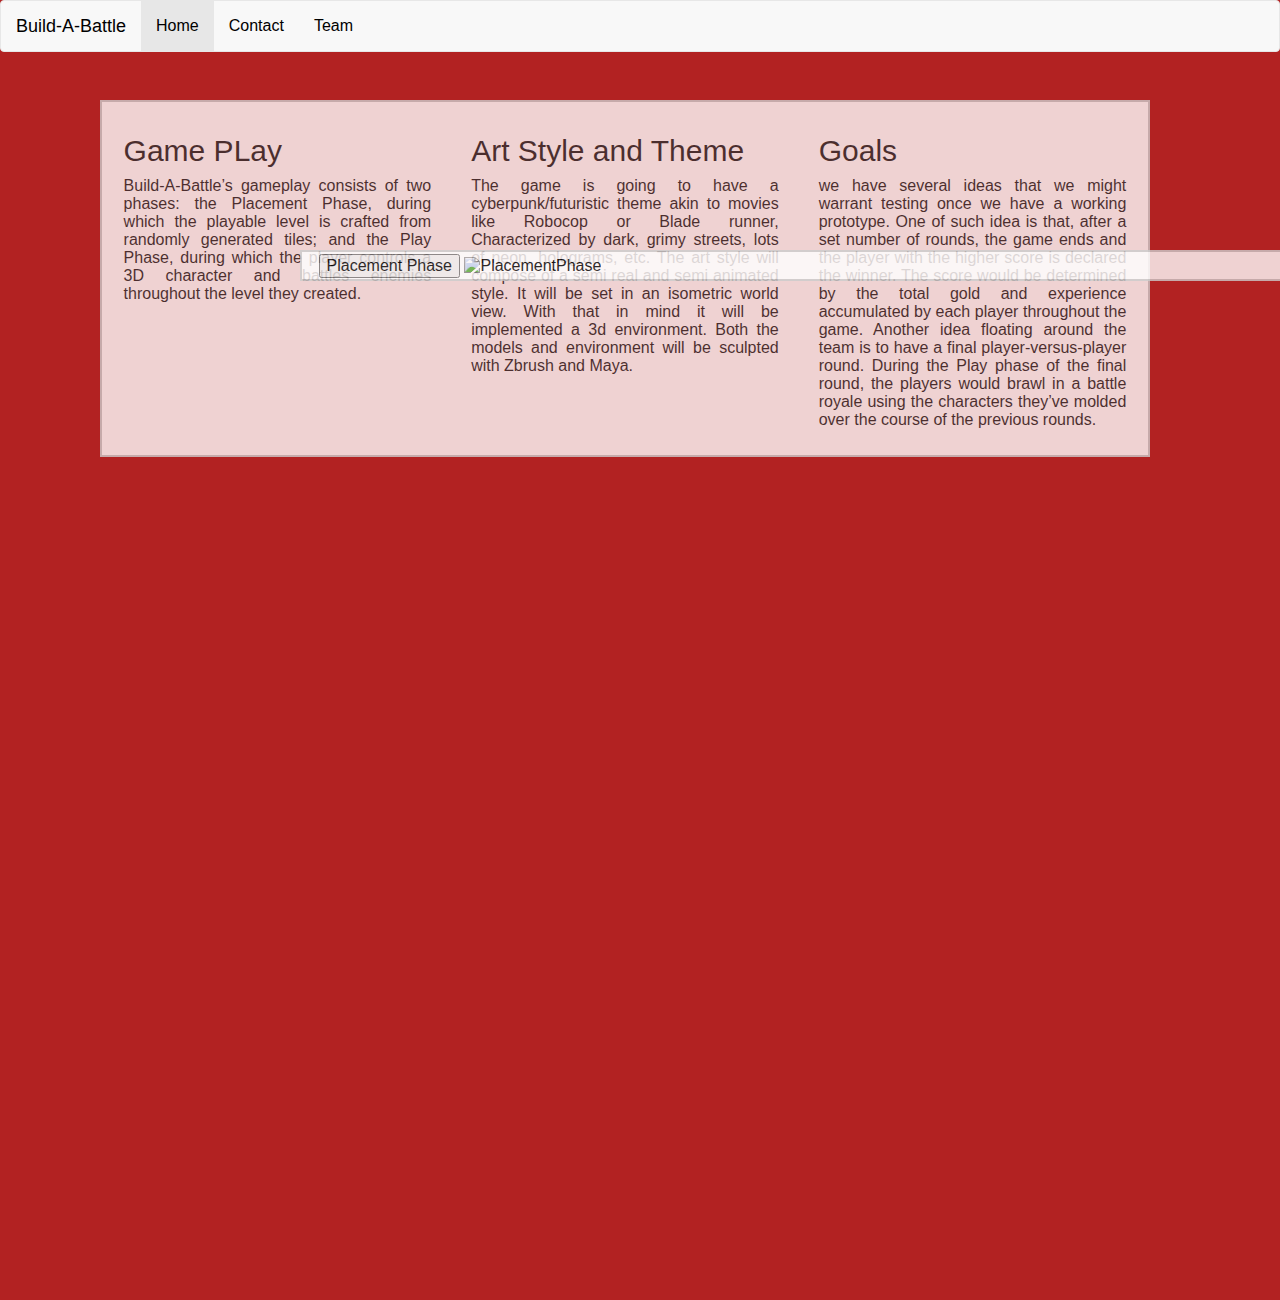
==== demo/index.html @ 637bdc98 "changes" ====
<!DOCTYPE html>
<html lang="en">
<head>
  <meta charset="utf-8">
  <title>Home</title>
  <meta name="description" content="particles.js is a lightweight JavaScript library for creating particles.">
  <meta name="author" content="Vincent Garreau" />
  <meta name="viewport" content="width=device-width, initial-scale=1.0, minimum-scale=1.0, maximum-scale=1.0, user-scalable=no">
  <link rel="stylesheet" href="https://maxcdn.bootstrapcdn.com/bootstrap/3.3.7/css/bootstrap.min.css">
    <link rel="stylesheet" media="screen" href="css/style.css" type="text/css">
  <script src="https://ajax.googleapis.com/ajax/libs/jquery/3.3.1/jquery.min.js"></script>
  <script src="https://maxcdn.bootstrapcdn.com/bootstrap/3.3.7/js/bootstrap.min.js"></script>

</head>
<body>

<!-- count particles 
<div class="count-particles">
  <span class="js-count-particles"> </span> particles
</div>
-->
<!-- particles.js container -->
<div id="particles-js" >
  
    <nav class="navbar navbar-default">
      <div class="container-fluid">
        <div class="navbar-header">
          <a class="navbar-brand" href="#"><font color="black">Build-A-Battle </font></a>
        </div>
        <ul class="nav navbar-nav">
          <li class="active"><a href="index.html"><font color="black"> Home </font></a></li>
          <li><a href="contact.html"><font color="black"> Contact </font></a></li>
          <li><a href="team.html"><font color="black"> Team </font></a></li>
        </ul>
      </div>
    </nav>
  





    <div class="container">
      <div id="row">
        <div id="column" >
          <h2>Game PLay</h2>
          <p>Build-A-Battle’s gameplay consists of two phases: the Placement Phase, during which the playable level is crafted from randomly generated tiles; and the Play Phase, during which the player controls a 3D character and battles enemies throughout the level they created.</p>
        </div>
        <div id="column" >
          <h2>Art Style and Theme</h2>
          <p>The game is going to have a cyberpunk/futuristic theme akin to movies like Robocop or Blade runner, Characterized by dark, grimy streets, lots of neon, holograms, etc. The art style will compose of a semi real and semi animated style. It will be set in an isometric world view. With that in mind it will be implemented  a 3d environment. Both the models and environment will be sculpted with Zbrush and Maya.</p>
        </div>
        <div id="column" >
          <h2>Goals</h2>
          <p>we have several ideas that we might warrant testing once we have a working prototype. One of such idea is that, after a set number of rounds, the game ends and the player with the higher score is declared the winner. The score would be determined by the total gold and experience accumulated by each player throughout the game.
                  Another idea floating around the team is to have a final player-versus-player round. During the Play phase of the final round, the players would brawl in a battle royale using the characters they’ve molded over the course of the previous rounds.</p>
        </div>
      </div>
    </div>
   
    <div class="containerP">
      <div id="row">
        <div class="col-sm-7" >
          <button id="myBtn">Placement Phase</button>
          <img src="img/PlacementPhase1.png" alt="PlacementPhase" style="width:100%;">
        </div>
      </div>
    </div>
    

</div>

<!--
        <div class="col-md-5">
         <hr class="featurette-divider">
         
  
          <button id="myBtn">Placement Phase</button>
          <img src="img/PlacementPhase1.png" alt="PlacementPhase" style="width:100%;">

           
            <div id="myModal" class="modal">

             
              <div class="modal-content">
                    <div class="modal-header">
                      <span class="close">&times;</span>
                      <h2>Placement Phase</h2>
                    </div>
                    <div class="modal-body">
                        <p>When the game starts out you are looking at a grid, in the center is a simple 1x1 room. This room is where you will start out at. Below that room will be a large 3x3 room that is completely open and only has one door facing the default room. This is the bosses room. </p>
                        
                        <p>Your hand will be displayed at the bottom of the screen and will consist of seven room tiles of various sizes and layouts starting from a 1x1 room all the way up to a 3x3 room. Each of these room tiles will have openings along the walls, these are the doors. You can place a room tile down on the grid given a few constraints. The new tile must match up with at least one existing door and the new tile cannot overlap any previously placed tiles. </p>

                        <p>Once a room tile is placed you will automatically draw another room tile to fill that spot. The deck holds 50 rooms in total and you can keep placing rooms until you run out of open doors or you have placed all 50 rooms. Once that happens, or at any time before that if you want, you can press “Switch to play” to spawn in to the map created from your tile placements.</p>
                    </div>
              </div>

            </div>
            </div>
           <br>
          <br>
        


<script>
// Get the modal
var modal = document.getElementById('myModal');

// Get the button that opens the modal
var btn = document.getElementById("myBtn");

// Get the <span> element that closes the modal
var span = document.getElementsByClassName("close")[0];

// When the user clicks the button, open the modal 
btn.onclick = function() {
    modal.style.display = "block";
}

// When the user clicks on <span> (x), close the modal
span.onclick = function() {
    modal.style.display = "none";
}

// When the user clicks anywhere outside of the modal, close it
window.onclick = function(event) {
    if (event.target == modal) {
        modal.style.display = "none";
    }
}
</script>

-->


<!-- scripts -->
<script src="../particles.js"></script>
<script src="js/app.js"></script>

<!-- stats.js -->
<script src="js/lib/stats.js"></script>
<script>
  /*var count_particles, stats, update;
  stats = new Stats;
  stats.setMode(0);
  stats.domElement.style.position = 'absolute';
  stats.domElement.style.left = '0px';
  stats.domElement.style.top = '0px';
  document.body.appendChild(stats.domElement);
  count_particles = document.querySelector('.js-count-particles');
  update = function() {
    stats.begin();
    stats.end();
    if (window.pJSDom[0].pJS.particles && window.pJSDom[0].pJS.particles.array) {
      count_particles.innerText = window.pJSDom[0].pJS.particles.array.length;
    }
    requestAnimationFrame(update);
  };
  requestAnimationFrame(update); */
</script>


</body>
</html>
---- demo/css/style.css ----
body{
  margin: 0;
  font: normal 16px Arial, Helvetica, sand-serif;
  color: #333;
}

#particles-js{
  background-color: firebrick;
  height: 1300px;
}

#contact-form{
  background-color: #fff;
  opacity: 0.9;
  padding: 2em;
  border: #ccc 2px solid;
  position: absolute;
  top: 100px;
  left: 70px;
}

#container{
  opacity: 0.8;
  padding-right: 400px;
  padding-left: 60px;
  padding-bottom: 5px;
}
/* Home CSS for Three columns*/
#row{
  background-color: #fff;
  opacity: 0.8;
  padding: 0.1em;
  border: #ccc 2px solid;
  position: absolute;
  top: 100px;
  left: 100px;
  width: 1050px;
  color: black;
}

/* Create three equal columns that floats next to each other */
#column {
  opacity: 0.8;
    float: left;
    width: 33.33%;
    padding: 10px;
    height: 350px; /* Should be removed. Only for demonstration */
    text-align: justify;
    padding-left: 20px;
    padding-right: 20px;
}


#row:after {
    content: "";
    display: table;
    clear: both;
}


.containerP{
  position: absolute;
  left: 200px;
  top: 150px;
}

/* Team CSS*/

#columnT {
  float: left;
  width: 33.3%;
  margin-bottom: 20px;
  padding: 0 8px;
}

@media (max-width: 650px) {
  #columnT {
    width: 100%;
    display: block;

  }
}

.card {
  box-shadow: 0 4px 8px 0 rgba(0, 0, 0, 0.2);
}


#containerT {
  background-color: #fff;
  opacity: 0.3;
  padding: 0 16px;
}

#containerT::after, #row::after, #row::before {
  content: "";
  clear: both;
  display: table;
}

.title {
  color: black; 
}

#card-image-top {
  width: 100%;
  height: 30vw;
  object-fit: cover;
  opacity: 0.8;
background-color: #fff;
}

/* home page for placementphaes css*/

.modal {
    display: none; /* Hidden by default */
    position: fixed; /* Stay in place */
    z-index: 1; /* Sit on top */
    left: 0;
    top: 0;
    width: 100%; /* Full width */
    height: 100%; /* Full height */
    overflow: auto; /* Enable scroll if needed */
    background-color: rgb(0,0,0); /* Fallback color */
    background-color: rgba(0,0,0,0.4); /* Black w/ opacity */
}

/* Modal Content/Box */
.modal-content {
    background-color: #fefefe;
    margin: 15% auto; /* 15% from the top and centered */
    padding: 20px;
    border: 1px solid #888;
    width: 80%; /* Could be more or less, depending on screen size */
}

/* The Close Button */
.close {
    color: #aaa;
    float: right;
    font-size: 28px;
    font-weight: bold;
}

.close:hover,
.close:focus {
    color: black;
    text-decoration: none;
    cursor: pointer;
}

.modal-header {
    padding: 2px 16px;
    background-color: firebrick;
    color: black;
}
/* slide show of play phase*/
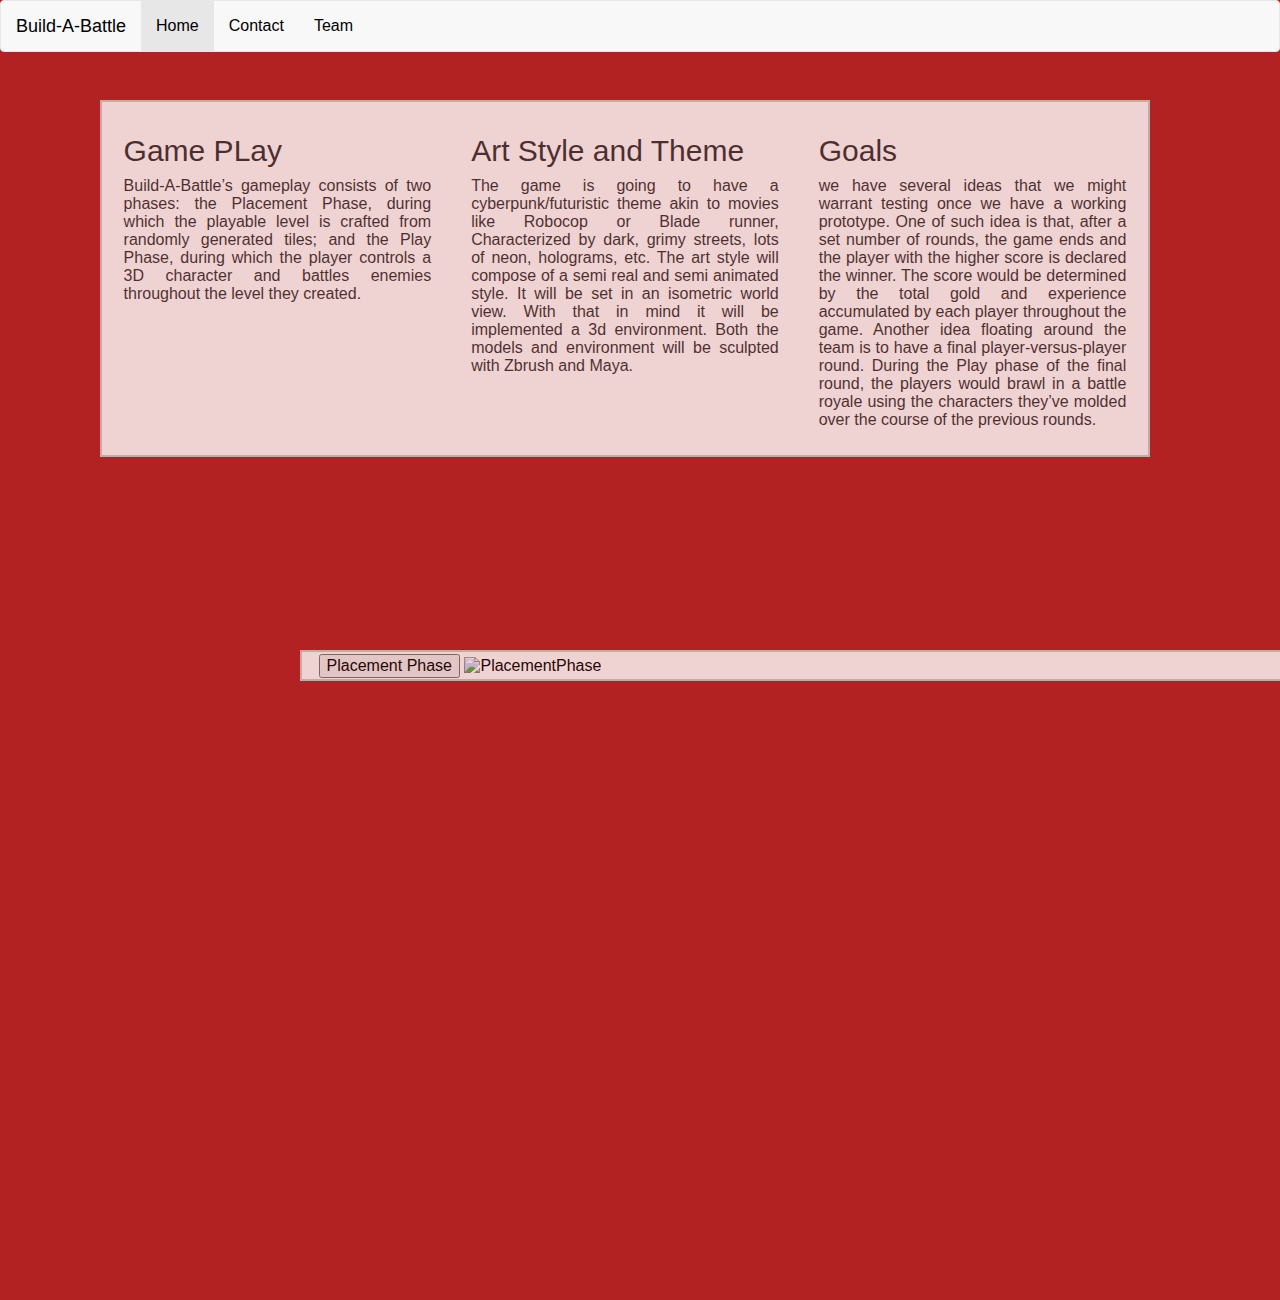
==== commit 528cecd0: "changes" ====
--- a/demo/index.html
+++ b/demo/index.html
@@ -63,6 +63,8 @@
         <div class="col-sm-7" >
           <button id="myBtn">Placement Phase</button>
           <img src="img/PlacementPhase1.png" alt="PlacementPhase" style="width:100%;">
+          <div id="myModal" class="modal">
+
         </div>
       </div>
     </div>
--- a/demo/css/style.css
+++ b/demo/css/style.css
@@ -61,7 +61,8 @@
 .containerP{
   position: absolute;
   left: 200px;
-  top: 150px;
+  top: 550px;
+  background-color: transparent;
 }
 
 /* Team CSS*/
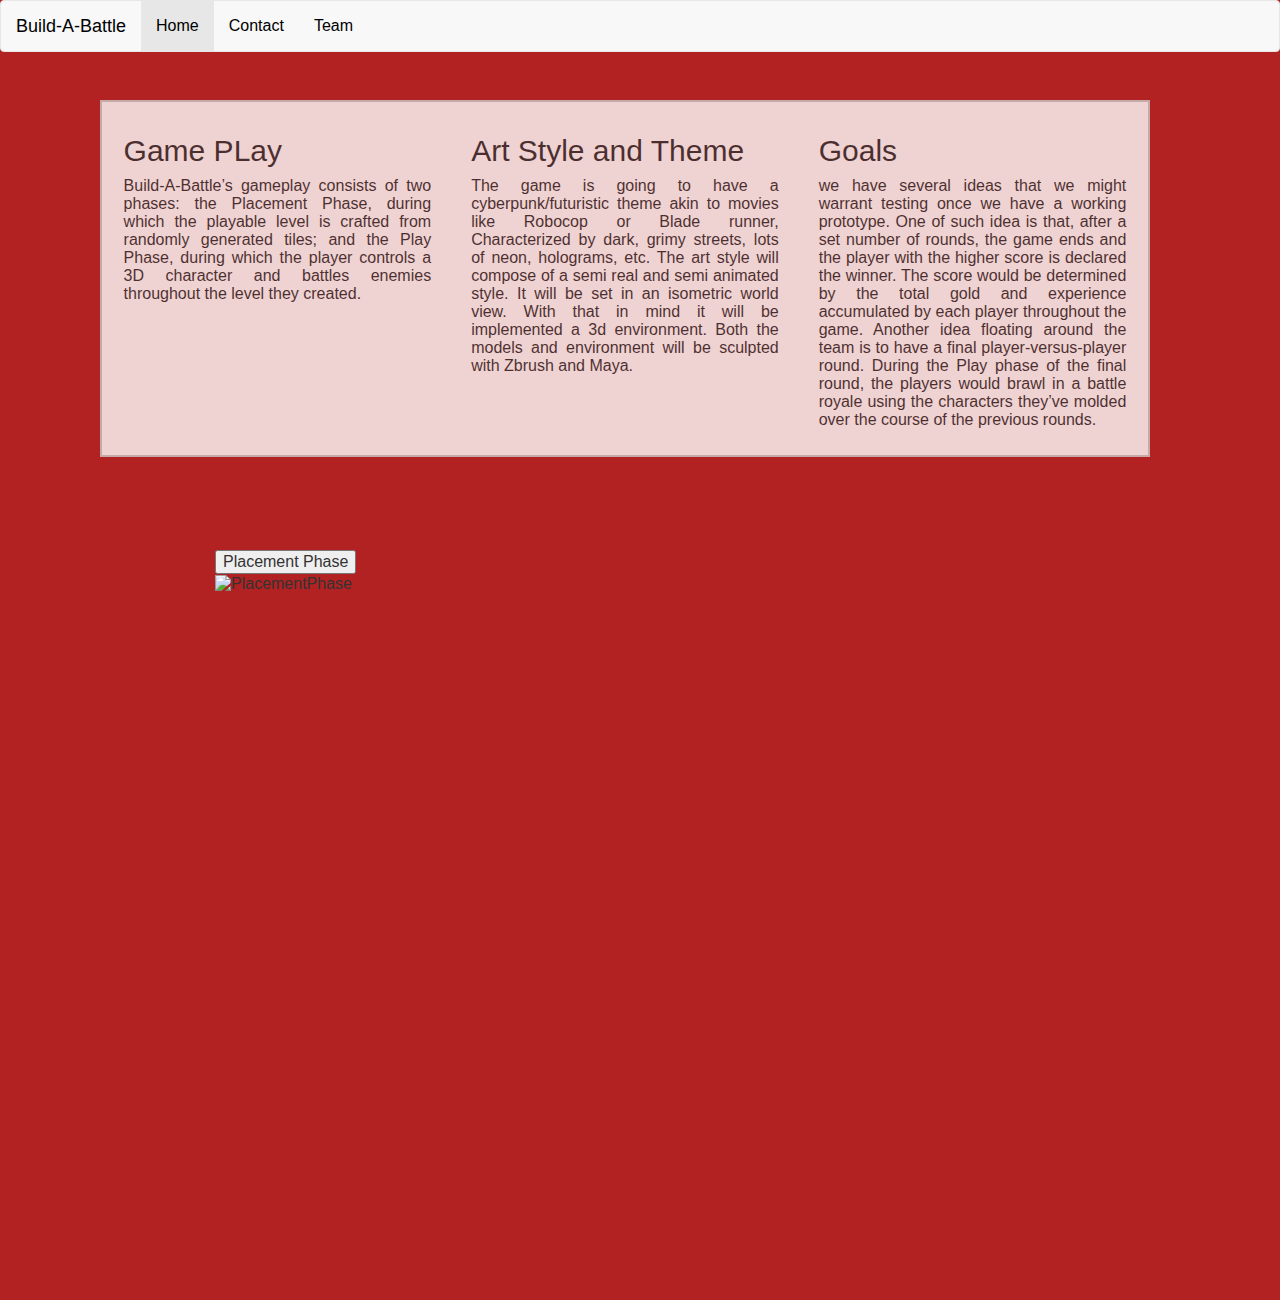
==== commit e01218e2: "changes" ====
--- a/demo/index.html
+++ b/demo/index.html
@@ -59,32 +59,12 @@
     </div>
    
     <div class="containerP">
-      <div id="row">
+      <div id="rowP">
         <div class="col-sm-7" >
           <button id="myBtn">Placement Phase</button>
           <img src="img/PlacementPhase1.png" alt="PlacementPhase" style="width:100%;">
           <div id="myModal" class="modal">
-
-        </div>
-      </div>
-    </div>
-    
-
-</div>
-
-<!--
-        <div class="col-md-5">
-         <hr class="featurette-divider">
-         
-  
-          <button id="myBtn">Placement Phase</button>
-          <img src="img/PlacementPhase1.png" alt="PlacementPhase" style="width:100%;">
-
-           
-            <div id="myModal" class="modal">
-
-             
-              <div class="modal-content">
+            <div class="modal-content">
                     <div class="modal-header">
                       <span class="close">&times;</span>
                       <h2>Placement Phase</h2>
@@ -98,11 +78,13 @@
                     </div>
               </div>
 
-            </div>
-            </div>
-           <br>
-          <br>
-        
+        </div>
+      </div>
+    </div>
+    
+
+</div>
+
 
 
 <script>
@@ -133,7 +115,7 @@
 }
 </script>
 
--->
+
 
 
 <!-- scripts -->
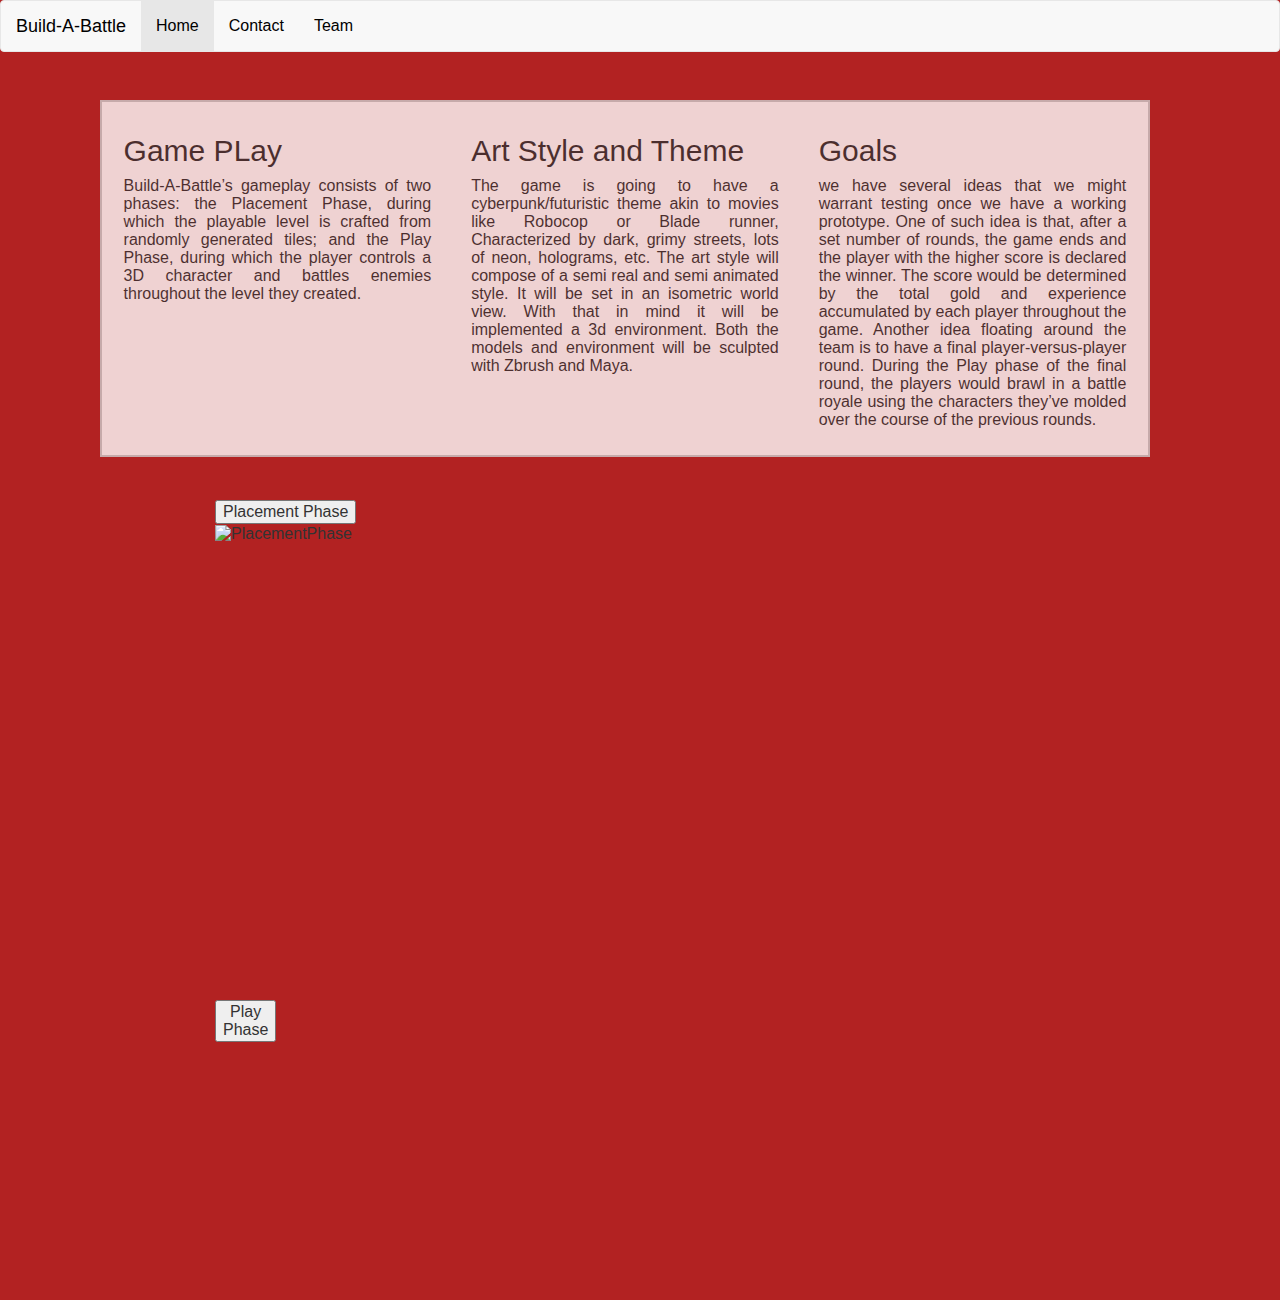
==== commit 21c425b0: "changes" ====
--- a/demo/index.html
+++ b/demo/index.html
@@ -36,10 +36,6 @@
     </nav>
   
 
-
-
-
-
     <div class="container">
       <div id="row">
         <div id="column" >
@@ -76,12 +72,22 @@
 
                         <p>Once a room tile is placed you will automatically draw another room tile to fill that spot. The deck holds 50 rooms in total and you can keep placing rooms until you run out of open doors or you have placed all 50 rooms. Once that happens, or at any time before that if you want, you can press “Switch to play” to spawn in to the map created from your tile placements.</p>
                     </div>
-              </div>
-
+            </div>
+          </div>
         </div>
       </div>
     </div>
-    
+
+    <div class="containerS">
+      <div id="rowS">
+        <div class="col-sm-7" >
+          <button id="myBtn">Play Phase</button>
+          
+        </div>
+      </div>
+    </div>
+
+
 
 </div>
 
--- a/demo/css/style.css
+++ b/demo/css/style.css
@@ -61,9 +61,17 @@
 .containerP{
   position: absolute;
   left: 200px;
-  top: 550px;
+  top: 500px;
   background-color: transparent;
 }
+
+.containerS{
+  position: absolute;
+  left: 200px;
+  top: 1000px;
+  background-color: transparent;
+}
+
 
 /* Team CSS*/
 
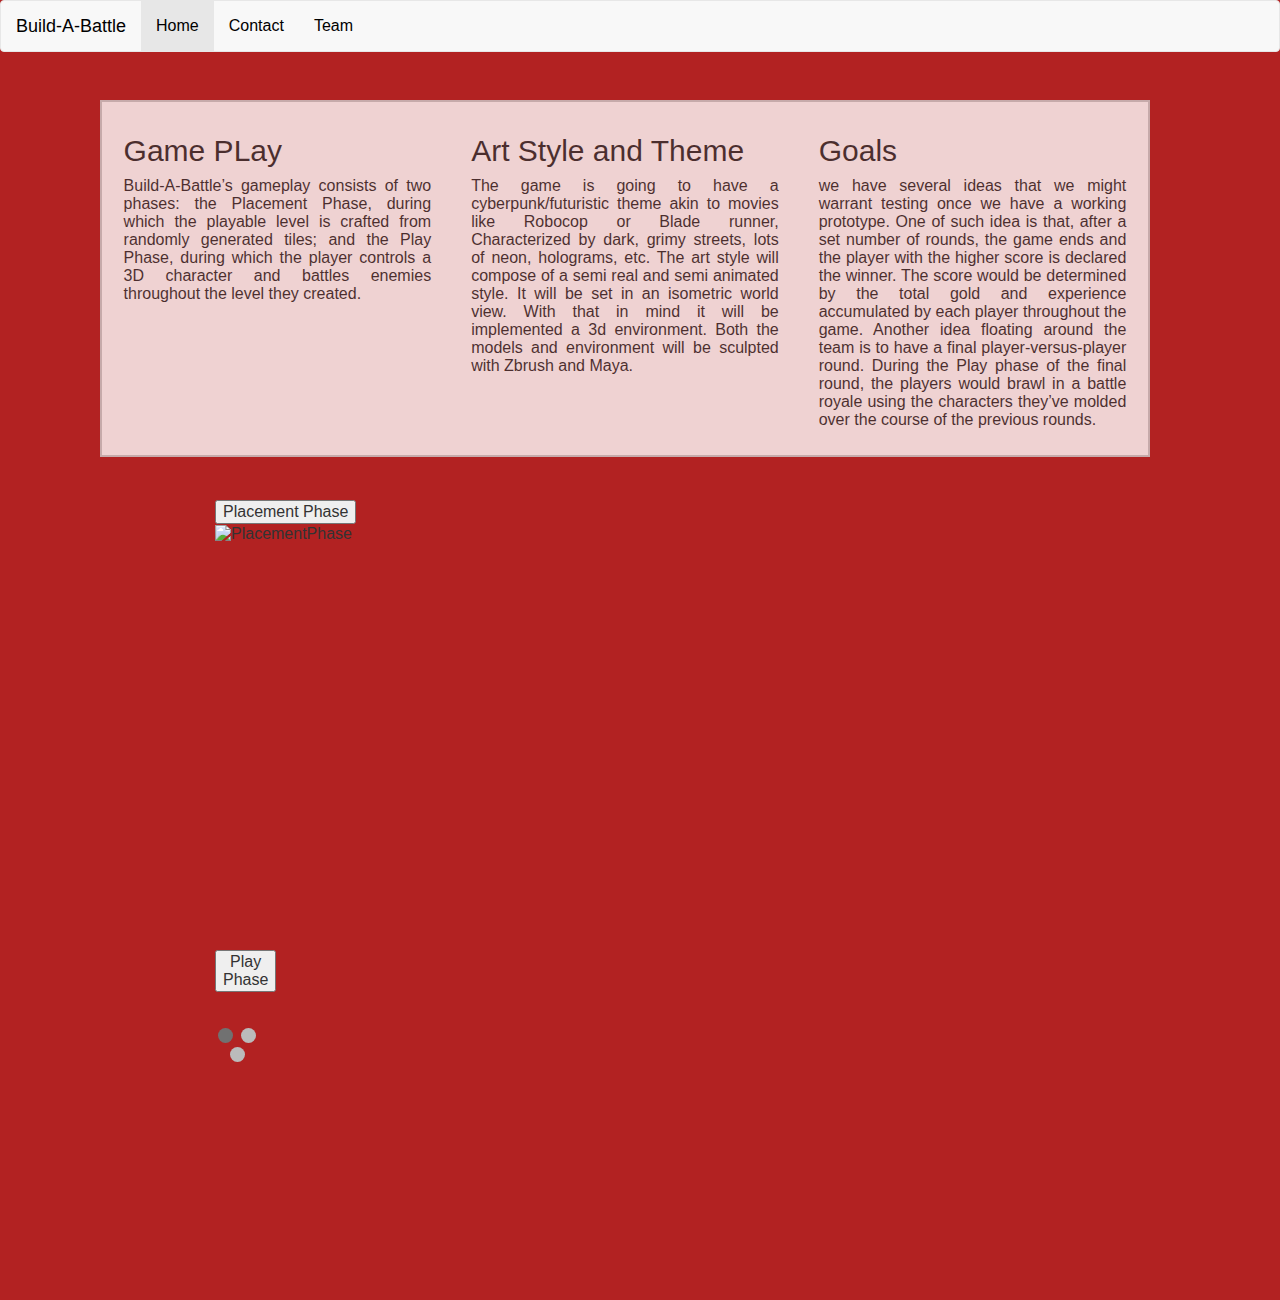
==== commit 70fb76a1: "changes" ====
--- a/demo/index.html
+++ b/demo/index.html
@@ -82,7 +82,31 @@
       <div id="rowS">
         <div class="col-sm-7" >
           <button id="myBtn">Play Phase</button>
-          
+            <div class="slideshow-container">
+
+            <div class="mySlides fade">
+              <div class="numbertext">1 / 3</div>
+              <img src="img/PlayPhase.png" style="width:100%">
+            </div>
+
+            <div class="mySlides fade">
+              <div class="numbertext">2 / 3</div>
+              <img src="img/PlayPhase1.png" style="width:100%">
+            </div>
+
+            <div class="mySlides fade">
+              <div class="numbertext">3 / 3</div>
+              <img src="img/PlayPhase2.png" style="width:100%">
+            </div>
+
+            </div>
+            <br>
+
+            <div style="text-align:center">
+              <span class="dot"></span> 
+              <span class="dot"></span> 
+              <span class="dot"></span> 
+            </div>
         </div>
       </div>
     </div>
@@ -94,34 +118,55 @@
 
 
 <script>
-// Get the modal
-var modal = document.getElementById('myModal');
-
-// Get the button that opens the modal
-var btn = document.getElementById("myBtn");
-
-// Get the <span> element that closes the modal
-var span = document.getElementsByClassName("close")[0];
-
-// When the user clicks the button, open the modal 
-btn.onclick = function() {
-    modal.style.display = "block";
-}
-
-// When the user clicks on <span> (x), close the modal
-span.onclick = function() {
-    modal.style.display = "none";
-}
-
-// When the user clicks anywhere outside of the modal, close it
-window.onclick = function(event) {
-    if (event.target == modal) {
-        modal.style.display = "none";
+var slideIndex = 1;
+showSlides(slideIndex);
+
+function plusSlides(n) {
+  showSlides(slideIndex += n);
+}
+
+function currentSlide(n) {
+  showSlides(slideIndex = n);
+}
+
+function showSlides(n) {
+  var i;
+  var slides = document.getElementsByClassName("mySlides");
+  var dots = document.getElementsByClassName("dot");
+  if (n > slides.length) {slideIndex = 1}    
+  if (n < 1) {slideIndex = slides.length}
+  for (i = 0; i < slides.length; i++) {
+      slides[i].style.display = "none";  
+  }
+  for (i = 0; i < dots.length; i++) {
+      dots[i].className = dots[i].className.replace(" active", "");
+  }
+  slides[slideIndex-1].style.display = "block";  
+  dots[slideIndex-1].className += " active";
+}
+</script>
+
+<script>
+var slideIndex = 0;
+showSlides();
+
+function showSlides() {
+    var i;
+    var slides = document.getElementsByClassName("mySlides");
+    var dots = document.getElementsByClassName("dot");
+    for (i = 0; i < slides.length; i++) {
+       slides[i].style.display = "none";  
     }
+    slideIndex++;
+    if (slideIndex > slides.length) {slideIndex = 1}    
+    for (i = 0; i < dots.length; i++) {
+        dots[i].className = dots[i].className.replace(" active", "");
+    }
+    slides[slideIndex-1].style.display = "block";  
+    dots[slideIndex-1].className += " active";
+    setTimeout(showSlides, 2000); // Change image every 2 seconds
 }
 </script>
-
-
 
 
 <!-- scripts -->
--- a/demo/css/style.css
+++ b/demo/css/style.css
@@ -68,7 +68,7 @@
 .containerS{
   position: absolute;
   left: 200px;
-  top: 1000px;
+  top: 950px;
   background-color: transparent;
 }
 
@@ -164,3 +164,87 @@
     color: black;
 }
 /* slide show of play phase*/
+
+.mySlides {display: none}
+img {vertical-align: middle;}
+
+/* Slideshow container */
+.slideshow-container {
+  max-width: 1000px;
+  position: relative;
+  margin: auto;
+}
+
+/* Next & previous buttons */
+.prev, .next {
+  cursor: pointer;
+  position: absolute;
+  top: 50%;
+  width: auto;
+  padding: 16px;
+  margin-top: -22px;
+  color: white;
+  font-weight: bold;
+  font-size: 18px;
+  transition: 0.6s ease;
+  border-radius: 0 3px 3px 0;
+}
+
+/* Position the "next button" to the right */
+.next {
+  right: 0;
+  border-radius: 3px 0 0 3px;
+}
+
+/* On hover, add a black background color with a little bit see-through */
+.prev:hover, .next:hover {
+  background-color: rgba(0,0,0,0.8);
+}
+
+/* Number text (1/3 etc) */
+.numbertext {
+  color: #f2f2f2;
+  font-size: 12px;
+  padding: 8px 12px;
+  position: absolute;
+  top: 0;
+}
+
+/* The dots/bullets/indicators */
+.dot {
+  cursor: pointer;
+  height: 15px;
+  width: 15px;
+  margin: 0 2px;
+  background-color: #bbb;
+  border-radius: 50%;
+  display: inline-block;
+  transition: background-color 0.6s ease;
+}
+
+.active, .dot:hover {
+  background-color: #717171;
+}
+
+/* Fading animation */
+.fade {
+  -webkit-animation-name: fade;
+  -webkit-animation-duration: 1.5s;
+  animation-name: fade;
+  animation-duration: 1.5s;
+}
+
+@-webkit-keyframes fade {
+  from {opacity: .4} 
+  to {opacity: 1}
+}
+
+@keyframes fade {
+  from {opacity: .4} 
+  to {opacity: 1}
+}
+
+/* On smaller screens, decrease text size */
+@media only screen and (max-width: 300px) {
+  .prev, .next,.text {font-size: 11px}
+}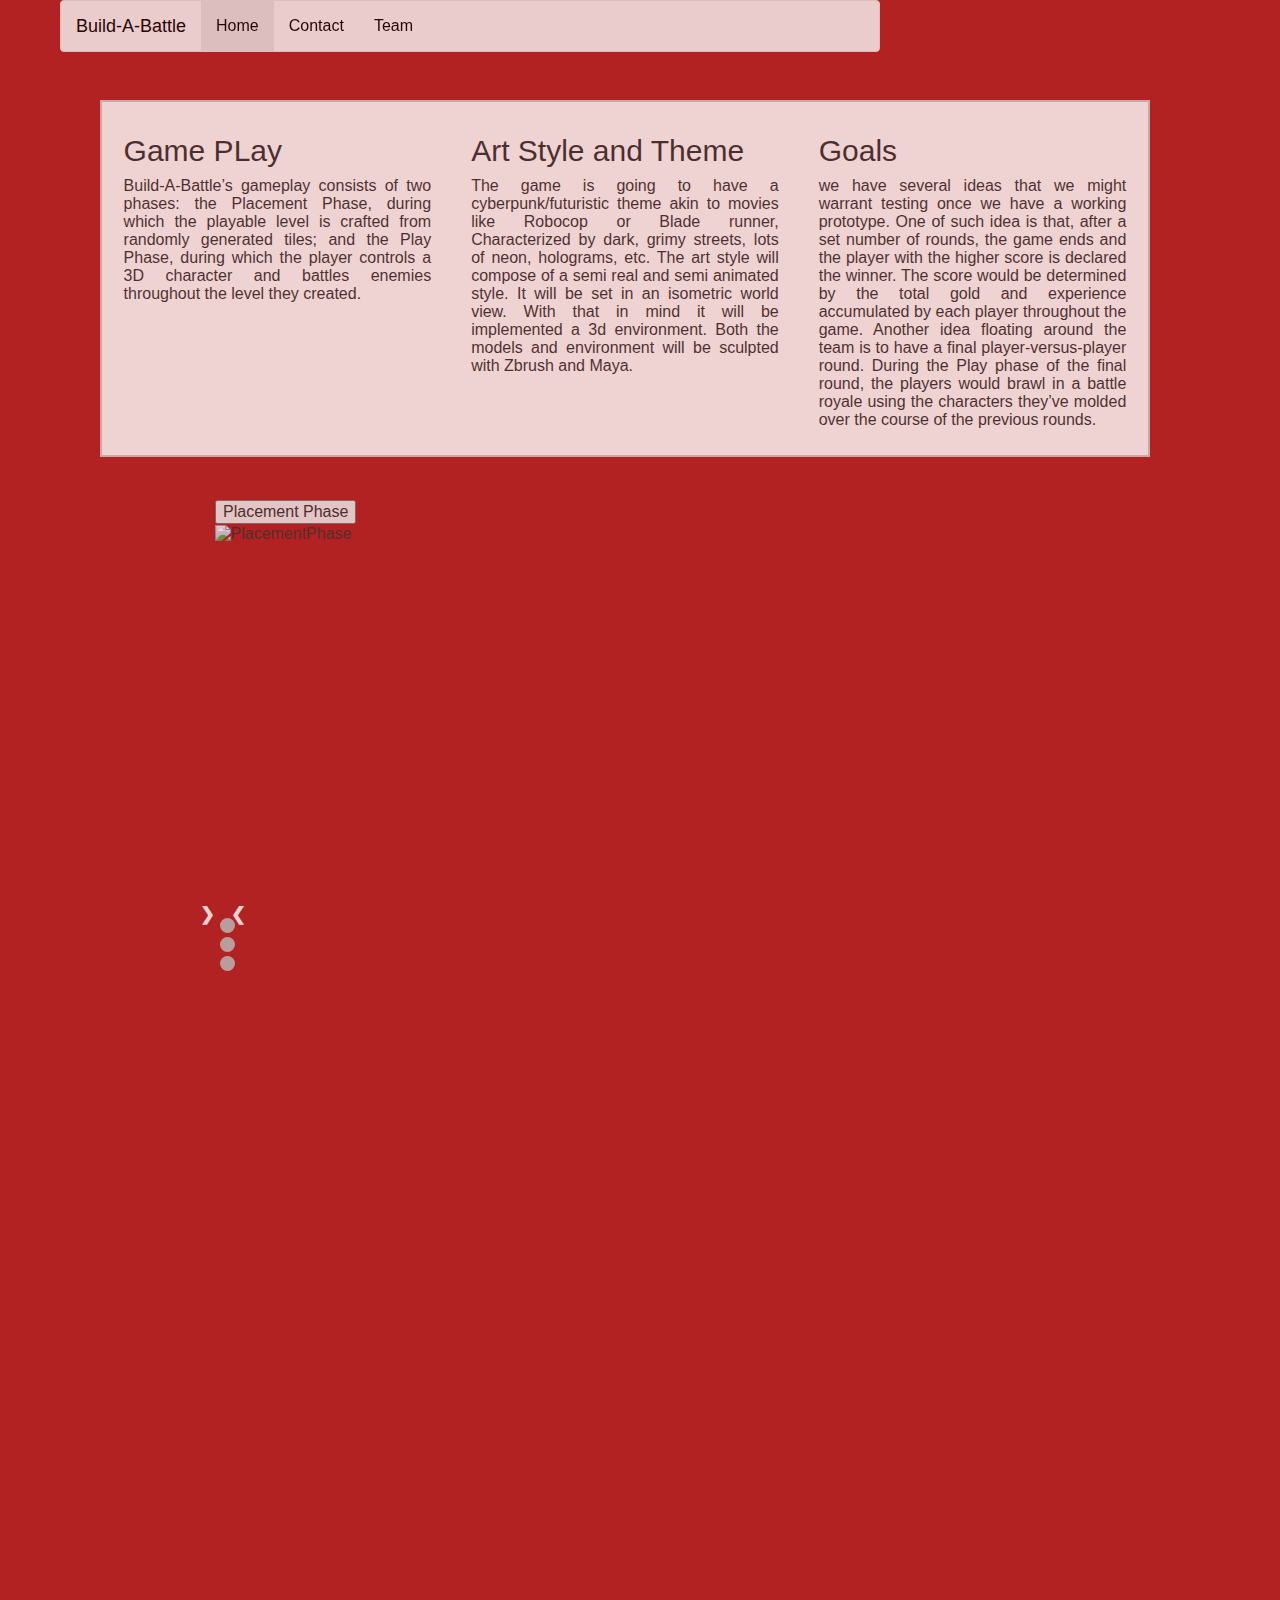
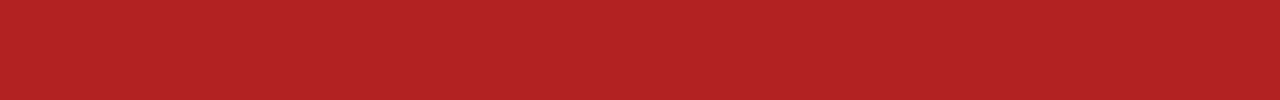
==== commit 44f3e37b: "changes" ====
--- a/demo/index.html
+++ b/demo/index.html
@@ -21,7 +21,7 @@
 -->
 <!-- particles.js container -->
 <div id="particles-js" >
-  
+  <div id="container">
     <nav class="navbar navbar-default">
       <div class="container-fluid">
         <div class="navbar-header">
@@ -34,7 +34,7 @@
         </ul>
       </div>
     </nav>
-  
+  </div>
 
     <div class="container">
       <div id="row">
@@ -79,94 +79,104 @@
     </div>
 
     <div class="containerS">
-      <div id="rowS">
-        <div class="col-sm-7" >
-          <button id="myBtn">Play Phase</button>
-            <div class="slideshow-container">
+      <div class="col-sm-7" >
+          <div class="slideshow-container">
 
             <div class="mySlides fade">
               <div class="numbertext">1 / 3</div>
-              <img src="img/PlayPhase.png" style="width:100%">
+              <img src="img/PlayPhase1.png" style="width:100%">
+              <div class="text">Caption Text</div>
             </div>
 
             <div class="mySlides fade">
               <div class="numbertext">2 / 3</div>
-              <img src="img/PlayPhase1.png" style="width:100%">
+              <img src="img/Playphase2.png" style="width:100%">
+              <div class="text">Caption Two</div>
             </div>
 
             <div class="mySlides fade">
               <div class="numbertext">3 / 3</div>
-              <img src="img/PlayPhase2.png" style="width:100%">
-            </div>
+              <img src="img/PlayPhase3.png" style="width:100%">
+              <div class="text">Caption Three</div>
+            </div>
+
+            <a class="prev" onclick="plusSlides(-1)">&#10094;</a>
+            <a class="next" onclick="plusSlides(1)">&#10095;</a>
 
             </div>
             <br>
 
             <div style="text-align:center">
-              <span class="dot"></span> 
-              <span class="dot"></span> 
-              <span class="dot"></span> 
-            </div>
-        </div>
+              <span class="dot" onclick="currentSlide(1)"></span> 
+              <span class="dot" onclick="currentSlide(2)"></span> 
+              <span class="dot" onclick="currentSlide(3)"></span> 
+            </div>
+
       </div>
     </div>
 
-
-
 </div>
 
 
 
 <script>
-var slideIndex = 1;
-showSlides(slideIndex);
-
-function plusSlides(n) {
-  showSlides(slideIndex += n);
+// Get the modal
+var modal = document.getElementById('myModal');
+
+// Get the button that opens the modal
+var btn = document.getElementById("myBtn");
+
+// Get the <span> element that closes the modal
+var span = document.getElementsByClassName("close")[0];
+
+// When the user clicks the button, open the modal 
+btn.onclick = function() {
+    modal.style.display = "block";
 }
 
-function currentSlide(n) {
-  showSlides(slideIndex = n);
+// When the user clicks on <span> (x), close the modal
+span.onclick = function() {
+    modal.style.display = "none";
 }
 
-function showSlides(n) {
-  var i;
-  var slides = document.getElementsByClassName("mySlides");
-  var dots = document.getElementsByClassName("dot");
-  if (n > slides.length) {slideIndex = 1}    
-  if (n < 1) {slideIndex = slides.length}
-  for (i = 0; i < slides.length; i++) {
-      slides[i].style.display = "none";  
-  }
-  for (i = 0; i < dots.length; i++) {
-      dots[i].className = dots[i].className.replace(" active", "");
-  }
-  slides[slideIndex-1].style.display = "block";  
-  dots[slideIndex-1].className += " active";
+// When the user clicks anywhere outside of the modal, close it
+window.onclick = function(event) {
+    if (event.target == modal) {
+        modal.style.display = "none";
+    }
 }
 </script>
 
 <script>
-var slideIndex = 0;
-showSlides();
-
-function showSlides() {
+  var slideIndex = 1;
+  showSlides(slideIndex);
+
+  function plusSlides(n) {
+    showSlides(slideIndex += n);
+  }
+
+  function currentSlide(n) {
+    showSlides(slideIndex = n);
+  }
+
+  function showSlides(n) {
     var i;
     var slides = document.getElementsByClassName("mySlides");
     var dots = document.getElementsByClassName("dot");
+    if (n > slides.length) {slideIndex = 1}    
+    if (n < 1) {slideIndex = slides.length}
     for (i = 0; i < slides.length; i++) {
-       slides[i].style.display = "none";  
-    }
-    slideIndex++;
-    if (slideIndex > slides.length) {slideIndex = 1}    
+        slides[i].style.display = "none";  
+    }
     for (i = 0; i < dots.length; i++) {
         dots[i].className = dots[i].className.replace(" active", "");
     }
     slides[slideIndex-1].style.display = "block";  
     dots[slideIndex-1].className += " active";
-    setTimeout(showSlides, 2000); // Change image every 2 seconds
-}
+  }
 </script>
+
+
 
 
 <!-- scripts -->
--- a/demo/css/style.css
+++ b/demo/css/style.css
@@ -6,7 +6,7 @@
 
 #particles-js{
   background-color: firebrick;
-  height: 1300px;
+  height: 1700px;
 }
 
 #contact-form{
@@ -62,14 +62,14 @@
   position: absolute;
   left: 200px;
   top: 500px;
-  background-color: transparent;
+  opacity: 0.8;
 }
 
 .containerS{
   position: absolute;
   left: 200px;
   top: 950px;
-  background-color: transparent;
+  opacity: 0.8;
 }
 
 
@@ -165,14 +165,22 @@
 }
 /* slide show of play phase*/
 
+.containerS{
+  position: absolute;
+  left: 200px;
+  top: 900px;
+  opacity: 0.8;
+}
+
 .mySlides {display: none}
 img {vertical-align: middle;}
 
 /* Slideshow container */
 .slideshow-container {
   max-width: 1000px;
-  position: relative;
+  position: absolute;
   margin: auto;
+
 }
 
 /* Next & previous buttons */
@@ -199,6 +207,17 @@
 /* On hover, add a black background color with a little bit see-through */
 .prev:hover, .next:hover {
   background-color: rgba(0,0,0,0.8);
+}
+
+/* Caption text */
+.text {
+  color: #f2f2f2;
+  font-size: 15px;
+  padding: 8px 12px;
+  position: absolute;
+  bottom: 8px;
+  width: 100%;
+  text-align: center;
 }
 
 /* Number text (1/3 etc) */
@@ -222,7 +241,7 @@
   transition: background-color 0.6s ease;
 }
 
-.active, .dot:hover {
+.active, .dot: hover {
   background-color: #717171;
 }
 
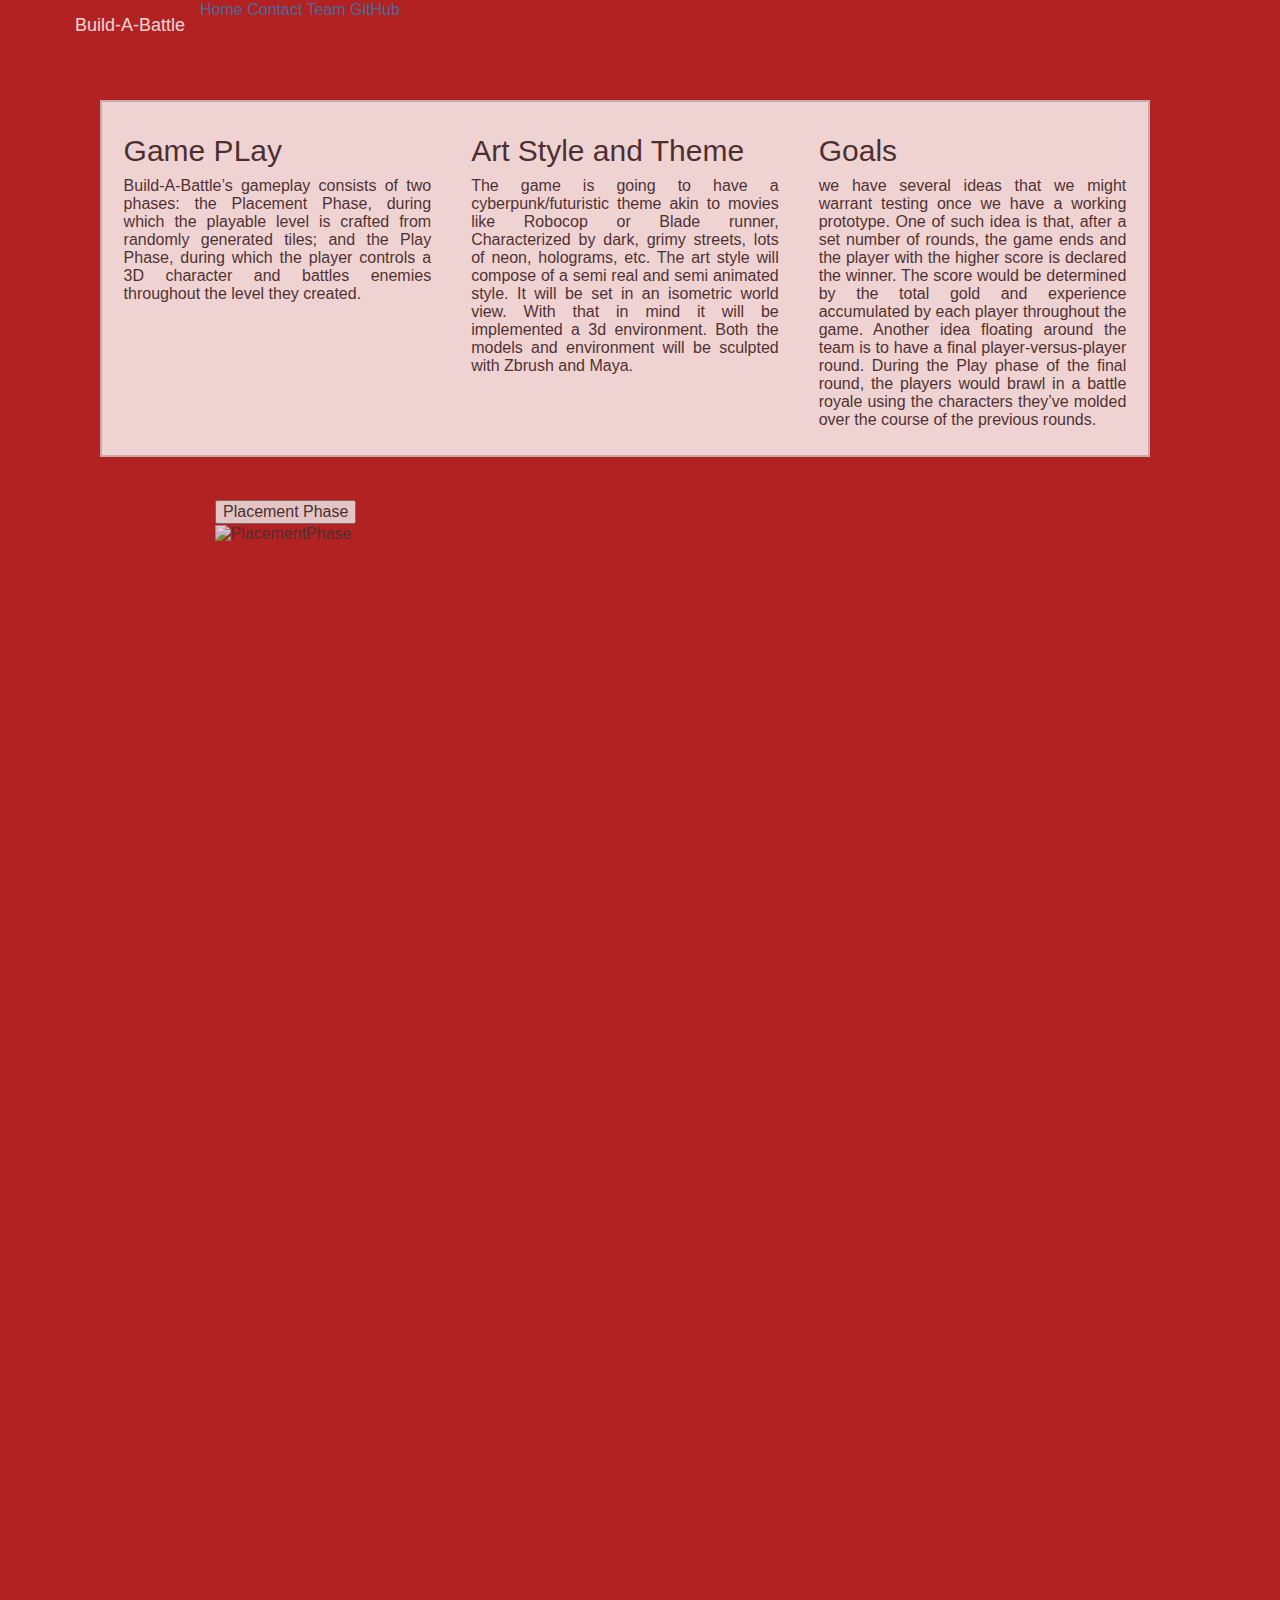
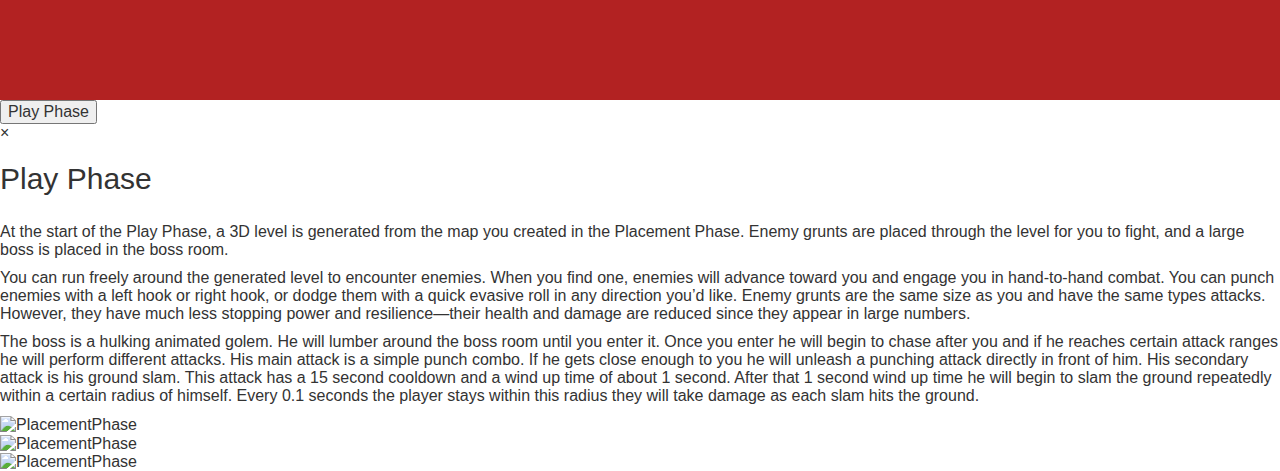
==== commit 23d3e407: "changes" ====
--- a/demo/index.html
+++ b/demo/index.html
@@ -22,18 +22,17 @@
 <!-- particles.js container -->
 <div id="particles-js" >
   <div id="container">
-    <nav class="navbar navbar-default">
-      <div class="container-fluid">
         <div class="navbar-header">
-          <a class="navbar-brand" href="#"><font color="black">Build-A-Battle </font></a>
+          <a class="navbar-brand" href="#"><font color="white">Build-A-Battle </font></a>
         </div>
-        <ul class="nav navbar-nav">
-          <li class="active"><a href="index.html"><font color="black"> Home </font></a></li>
-          <li><a href="contact.html"><font color="black"> Contact </font></a></li>
-          <li><a href="team.html"><font color="black"> Team </font></a></li>
-        </ul>
-      </div>
-    </nav>
+
+          <div class="navbar">
+            <a href="index.html">Home</a>
+            <a href="contact.html">Contact</a>
+            <a href="team.html">Team</a>
+            <a href="https://github.com/Cadetho/CSC4263Game">GitHub</a>
+            </div> 
+          </div>
   </div>
 
     <div class="container">
@@ -57,8 +56,8 @@
     <div class="containerP">
       <div id="rowP">
         <div class="col-sm-7" >
-          <button id="myBtn">Placement Phase</button>
-          <img src="img/PlacementPhase1.png" alt="PlacementPhase" style="width:100%;">
+          <button id="myBtn" class="click">Placement Phase</button>
+          <img src="img/PlacementPhase1.png" alt="PlacementPhase" style="width:100%;" class="responsive" width="1000" height="300" >
           <div id="myModal" class="modal">
             <div class="modal-content">
                     <div class="modal-header">
@@ -78,112 +77,95 @@
       </div>
     </div>
 
-    <div class="containerS">
-      <div class="col-sm-7" >
-          <div class="slideshow-container">
 
-            <div class="mySlides fade">
-              <div class="numbertext">1 / 3</div>
-              <img src="img/PlayPhase1.png" style="width:100%">
-              <div class="text">Caption Text</div>
-            </div>
+    
+  
+      <button id="Btn" class="click">Play Phase</button>
 
-            <div class="mySlides fade">
-              <div class="numbertext">2 / 3</div>
-              <img src="img/Playphase2.png" style="width:100%">
-              <div class="text">Caption Two</div>
-            </div>
+      <div id="pModal" class="pmodal">
 
-            <div class="mySlides fade">
-              <div class="numbertext">3 / 3</div>
-              <img src="img/PlayPhase3.png" style="width:100%">
-              <div class="text">Caption Three</div>
-            </div>
+      <!-- Modal content -->
+        <div class="pmodal-content">
+          <div class="pmodal-header">
+            <span class="pclose">&times;</span>
+            <h2>Play Phase</h2>
+          </div>
+          <div class="pmodal-body">
+            <p><br>At the start of the Play Phase, a 3D level is generated from the map you created in the Placement Phase. Enemy grunts are placed through the level for you to fight, and a large boss is placed in the boss room.</p>
+            <p>You can run freely around the generated level to encounter enemies. When you find one, enemies will advance toward you and engage you in hand-to-hand combat. You can punch enemies with a left hook or right hook, or dodge them with a quick evasive roll in any direction you’d like. Enemy grunts are the same size as you and have the same types attacks. However, they have much less stopping power and resilience—their health and damage are reduced since they appear in large numbers.</p>
+            <p>The boss is a hulking animated golem. He will lumber around the boss room until you enter it. Once you enter he will begin to chase after you and if he reaches certain attack ranges he will perform different attacks. His main attack is a simple punch combo. If he gets close enough to you he will unleash a punching attack directly in front of him. His secondary attack is his ground slam. This attack has a 15 second cooldown and a wind up time of about 1 second. After that 1 second wind up time he will begin to slam the ground repeatedly within a certain radius of himself. Every 0.1 seconds the player stays within this radius they will take damage as each slam hits the ground.</p>
+          </div>
+      </div>
+    </div>
 
-            <a class="prev" onclick="plusSlides(-1)">&#10094;</a>
-            <a class="next" onclick="plusSlides(1)">&#10095;</a>
+    <script>
+      var Modal = document.getElementById('pModal');
+      var pbtn = document.getElementById('Btn');
+      var span = document.getElementsByClassName("pclose")[0];
+      pbtn.onclick = function() {
+        Modal.style.display = "block";
+      }
+      span.onclick = function() {
+        Modal.style.display ="none";
+      }
+      window.onclick = function(event){
+        if(event.target == Modal) {
+          Modal.style.display = "none";
+        }
+      }
+    </script>
 
-            </div>
-            <br>
 
-            <div style="text-align:center">
-              <span class="dot" onclick="currentSlide(1)"></span> 
-              <span class="dot" onclick="currentSlide(2)"></span> 
-              <span class="dot" onclick="currentSlide(3)"></span> 
-            </div>
-
+    <div class="containerI">
+      <div id="rowI">
+        <div id="columnI" >
+         <img src="img/PlayPhase1.png" alt="PlacementPhase" style="width:100%;" class="responsive" width="900" height="320" class="responsive">
+        </div>
+        <div id="columnI" >
+         <img src="img/playphase2.png" alt="PlacementPhase" style="width:100%;" class="responsive" width="900" height="320" class="responsive">
+        </div>
+        <div id="columnI" >
+        <img src="img/PlayPhase3.png" alt="PlacementPhase" style="width:100%;" class="responsive" width="900" height="320" class="responsive">
+        </div>
       </div>
     </div>
 
 </div>
 
+<script>
 
+      // Get the modal
+      var modal = document.getElementById('myModal');
 
-<script>
-// Get the modal
-var modal = document.getElementById('myModal');
+      // Get the button that opens the modal
+      var btn = document.getElementById("myBtn");
 
-// Get the button that opens the modal
-var btn = document.getElementById("myBtn");
+      // Get the <span> element that closes the modal
+      var span = document.getElementsByClassName("close")[0];
 
-// Get the <span> element that closes the modal
-var span = document.getElementsByClassName("close")[0];
+      // When the user clicks the button, open the modal 
+      btn.onclick = function() {
+          modal.style.display = "block";
+      }
 
-// When the user clicks the button, open the modal 
-btn.onclick = function() {
-    modal.style.display = "block";
-}
+      // When the user clicks on <span> (x), close the modal
+      span.onclick = function() {
+          modal.style.display = "none";
+      }
 
-// When the user clicks on <span> (x), close the modal
-span.onclick = function() {
-    modal.style.display = "none";
-}
-
-// When the user clicks anywhere outside of the modal, close it
-window.onclick = function(event) {
-    if (event.target == modal) {
-        modal.style.display = "none";
-    }
-}
+      // When the user clicks anywhere outside of the modal, close it
+      window.onclick = function(event) {
+          if (event.target == modal) {
+              modal.style.display = "none";
+          }
+      }
+  
 </script>
-
-<script>
-  var slideIndex = 1;
-  showSlides(slideIndex);
-
-  function plusSlides(n) {
-    showSlides(slideIndex += n);
-  }
-
-  function currentSlide(n) {
-    showSlides(slideIndex = n);
-  }
-
-  function showSlides(n) {
-    var i;
-    var slides = document.getElementsByClassName("mySlides");
-    var dots = document.getElementsByClassName("dot");
-    if (n > slides.length) {slideIndex = 1}    
-    if (n < 1) {slideIndex = slides.length}
-    for (i = 0; i < slides.length; i++) {
-        slides[i].style.display = "none";  
-    }
-    for (i = 0; i < dots.length; i++) {
-        dots[i].className = dots[i].className.replace(" active", "");
-    }
-    slides[slideIndex-1].style.display = "block";  
-    dots[slideIndex-1].className += " active";
-  }
-</script>
-
-
-
-
-<!-- scripts -->
+  
 <script src="../particles.js"></script>
 <script src="js/app.js"></script>
 
-<!-- stats.js -->
+<!--stats.js -->
 <script src="js/lib/stats.js"></script>
 <script>
   /*var count_particles, stats, update;
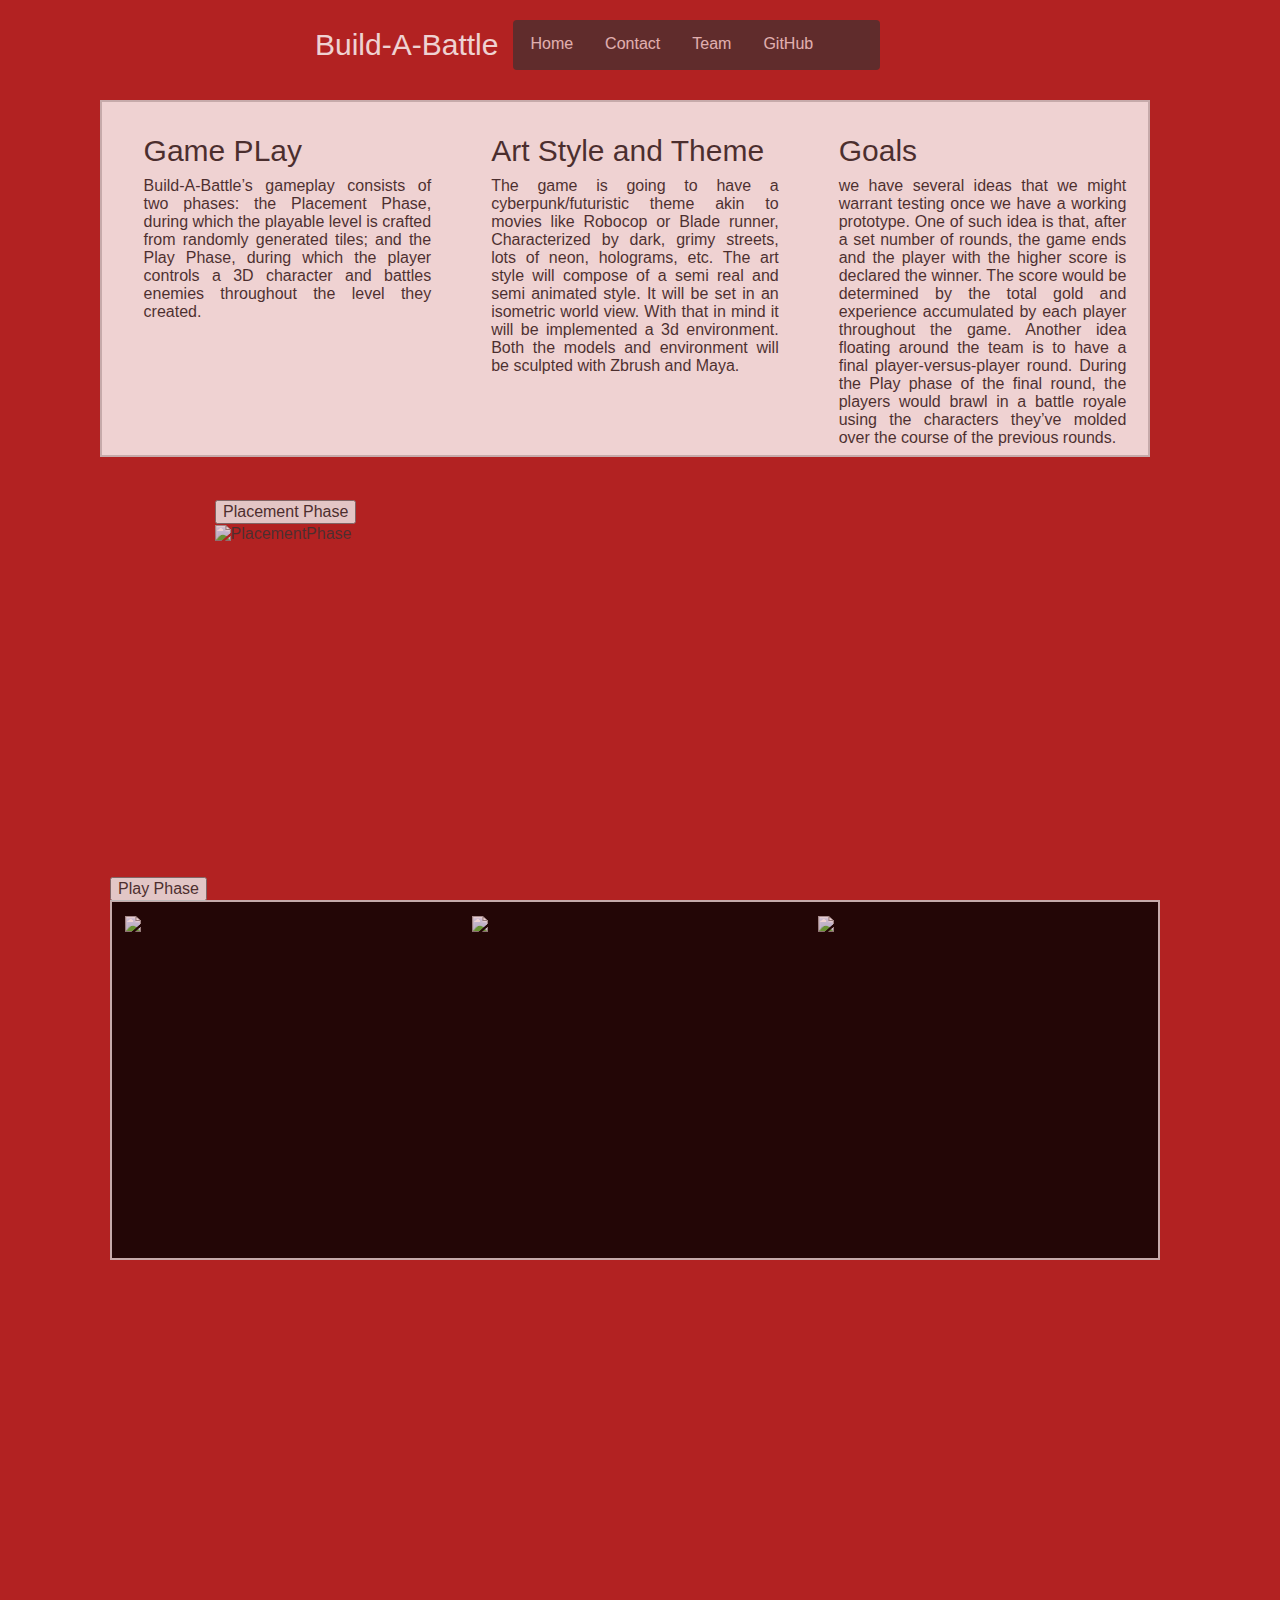
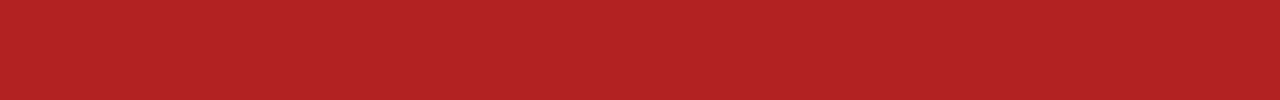
==== commit 318e1771: "changes" ====
--- a/demo/index.html
+++ b/demo/index.html
@@ -128,6 +128,14 @@
         <img src="img/PlayPhase3.png" alt="PlacementPhase" style="width:100%;" class="responsive" width="900" height="320" class="responsive">
         </div>
       </div>
+    </div>
+
+
+    <div class="characters">
+      <div rowC>
+        
+      </div>
+      
     </div>
 
 </div>
--- a/demo/css/style.css
+++ b/demo/css/style.css
@@ -9,6 +9,76 @@
   height: 1700px;
 }
 
+.navbar-brand{
+    font-size: 30px;
+    color: white;
+    text-decoration: none;
+}
+.navbar {
+    overflow: hidden;
+    background-color: #333;
+    font-family: Arial, Helvetica, sans-serif;
+    opacity: 0.8;
+}
+
+.navbar a {
+    float: left;
+    font-size: 16px;
+    color: white;
+    text-align: center;
+    padding: 14px 16px;
+    text-decoration: none;
+}
+
+.dropdown {
+    float: left;
+    position: relative;
+}
+
+.dropdown .dropbtn {
+    font-size: 16px;    
+    border: none;
+    outline: none;
+    color: white;
+    padding: 14px 16px;
+    background-color: inherit;
+    font-family: inherit;
+    margin: 0;
+    display: inline-block;
+}
+
+.navbar a:hover, .dropdown:hover .dropbtn {
+    background-color: red;
+}
+
+.dropdown-content {
+    display: none;
+    position: absolute;
+    background-color: white;
+    min-width: 160px;
+    box-shadow: 0px 8px 16px 0px rgba(0,0,0,0.2);
+    padding: 12px 16px;
+    z-index: 1;
+
+}
+
+.dropdown-content a {
+    float: none;
+    color: black;
+    padding: 12px 16px;
+    text-decoration: none;
+    display: block;
+    text-align: left;
+}
+
+.dropdown-content a:hover {
+    background-color: #ddd;
+}
+
+.dropdown:hover .dropdown-content {
+    display: block;
+    visibility: visible;
+}
 #contact-form{
   background-color: #fff;
   opacity: 0.9;
@@ -21,8 +91,9 @@
 
 #container{
   opacity: 0.8;
+  padding-top: 20px;
   padding-right: 400px;
-  padding-left: 60px;
+  padding-left: 300px;
   padding-bottom: 5px;
 }
 /* Home CSS for Three columns*/
@@ -46,7 +117,7 @@
     padding: 10px;
     height: 350px; /* Should be removed. Only for demonstration */
     text-align: justify;
-    padding-left: 20px;
+    padding-left: 40px;
     padding-right: 20px;
 }
 
@@ -67,9 +138,45 @@
 
 .containerS{
   position: absolute;
-  left: 200px;
-  top: 950px;
-  opacity: 0.8;
+  left: 1s00px;
+  top: 960px;
+  opacity: 0.8;
+}
+
+.containerI{
+  position: absolute;
+  left: 10px;
+  top: 800px;
+  opacity: 0.8;
+}
+
+#rowI{
+  background-color: black;
+  
+  padding: 0.20em;
+  border: #ccc 2px solid;
+  position: absolute;
+  top: 100px;
+  left: 100px;
+  width: 1050px;
+  color: black;
+}
+
+#Btn{
+  position: absolute;
+  top: 877px;
+  left: 110px;
+  opacity: 0.8;
+}
+
+#columnI{
+  
+    float: left;
+    width: 33.33%;
+    padding: 10px;
+    height: 350px; /* Should be removed. Only for demonstration */
+    padding-left: 10px;
+    padding-right: 10px;
 }
 
 
@@ -163,107 +270,45 @@
     background-color: firebrick;
     color: black;
 }
-/* slide show of play phase*/
-
-.containerS{
-  position: absolute;
-  left: 200px;
-  top: 900px;
-  opacity: 0.8;
-}
-
-.mySlides {display: none}
-img {vertical-align: middle;}
-
-/* Slideshow container */
-.slideshow-container {
-  max-width: 1000px;
-  position: absolute;
-  margin: auto;
-
-}
-
-/* Next & previous buttons */
-.prev, .next {
-  cursor: pointer;
-  position: absolute;
-  top: 50%;
-  width: auto;
-  padding: 16px;
-  margin-top: -22px;
-  color: white;
-  font-weight: bold;
-  font-size: 18px;
-  transition: 0.6s ease;
-  border-radius: 0 3px 3px 0;
-}
-
-/* Position the "next button" to the right */
-.next {
-  right: 0;
-  border-radius: 3px 0 0 3px;
-}
-
-/* On hover, add a black background color with a little bit see-through */
-.prev:hover, .next:hover {
-  background-color: rgba(0,0,0,0.8);
-}
-
-/* Caption text */
-.text {
-  color: #f2f2f2;
-  font-size: 15px;
-  padding: 8px 12px;
-  position: absolute;
-  bottom: 8px;
-  width: 100%;
-  text-align: center;
-}
-
-/* Number text (1/3 etc) */
-.numbertext {
-  color: #f2f2f2;
-  font-size: 12px;
-  padding: 8px 12px;
-  position: absolute;
-  top: 0;
-}
-
-/* The dots/bullets/indicators */
-.dot {
-  cursor: pointer;
-  height: 15px;
-  width: 15px;
-  margin: 0 2px;
-  background-color: #bbb;
-  border-radius: 50%;
-  display: inline-block;
-  transition: background-color 0.6s ease;
-}
-
-.active, .dot: hover {
-  background-color: #717171;
-}
-
-/* Fading animation */
-.fade {
-  -webkit-animation-name: fade;
-  -webkit-animation-duration: 1.5s;
-  animation-name: fade;
-  animation-duration: 1.5s;
-}
-
-@-webkit-keyframes fade {
-  from {opacity: .4} 
-  to {opacity: 1}
-}
-
-@keyframes fade {
-  from {opacity: .4} 
-  to {opacity: 1}
-}
-
-/* On smaller screens, decrease text size */
-@media only screen and (max-width: 300px) {
-  .prev, .next,.text {font-size: 11px}
+/* play phase*/
+
+
+
+.pmodal{
+  display: none; /* Hidden by default */
+    position: fixed; /* Stay in place */
+    z-index: 1; /* Sit on top */
+    left: 0;
+    top: 0;
+    width: 100%; /* Full width */
+    height: 100%; /* Full height */
+    overflow: auto; /* Enable scroll if needed */
+    background-color: rgb(0,0,0); /* Fallback color */
+    background-color: rgba(0,0,0,0.4); /* Black w/ opacity */
+}
+.pmodal-content{
+  background-color: #fefefe;
+    margin: 15% auto; /* 15% from the top and centered */
+    padding: 20px;
+    border: 1px solid #888;
+    width: 80%; /* Could be more or less, depending on screen size */
+}
+.pclose {
+    color: #aaa;
+    float: right;
+    font-size: 28px;
+    font-weight: bold;
+}
+
+.pclose:hover,
+.pclose:focus {
+    color: black;
+    text-decoration: none;
+    cursor: pointer;
+}
+
+.pmodal-header {
+    padding: 2px 16px;
+    background-color: firebrick;
+    color: black;
 }